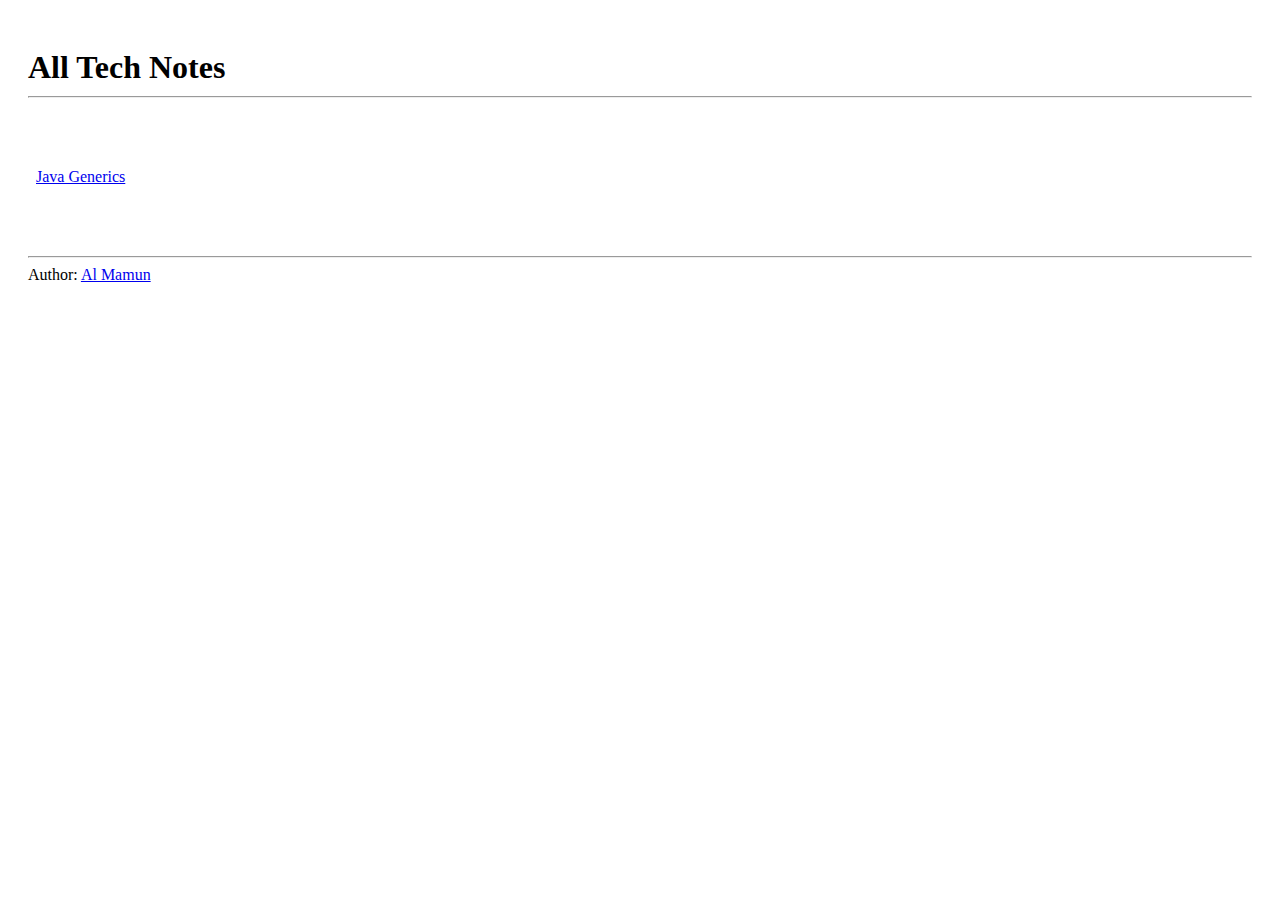
==== notes/index.html @ 78786d3e "Create index.html" ====
<!DOCTYPE html>
<html>
<head>
  <!-- Google tag (gtag.js) -->
  <script async src="https://www.googletagmanager.com/gtag/js?id=G-QF8LYW219D"></script>
  <script>
    window.dataLayer = window.dataLayer || [];
    function gtag(){dataLayer.push(arguments);}
    gtag('js', new Date());

    gtag('config', 'G-QF8LYW219D');
  </script>
	<meta charset="utf-8">
	<meta name="viewport" content="width=device-width, initial-scale=1">
	<title>Most Used GIT Cmds</title>
  <meta name="description" content="Java/SpringBoot/Microservice professionals | 8+ years experienced in SpringBoot, Angular Full-Stack development | Developing business solutions, worked as a core developer and led a team | Lives in Dubai, UAE">
  <meta name="keywords" content="Java, Spring Boot, Spring Framework, Microservice, Grails Framework, JPA, Hibernate, MySQL, Oracle, PostgreSQL, JasperReports, JasperSoft Studio, JavaScript, jQuery, HTML, CSS, mamun7025, al-mamun-sa">
  <meta name="author" content="Al Mamun">

</head>
<body style="padding: 20px;">


<h1 style="margin-bottom: 10px;">All Tech Notes</h1>
<hr>

<p style="white-space: pre-wrap;">


  <a href="https://mamun7025.github.io/articles/java-generics.html">Java Generics</a>


  </p>


<hr>
<div class="credits">
Author: <a href="https://www.linkedin.com/in/al-mamun-sa/">Al Mamun</a>
</div>

</body>
</html>
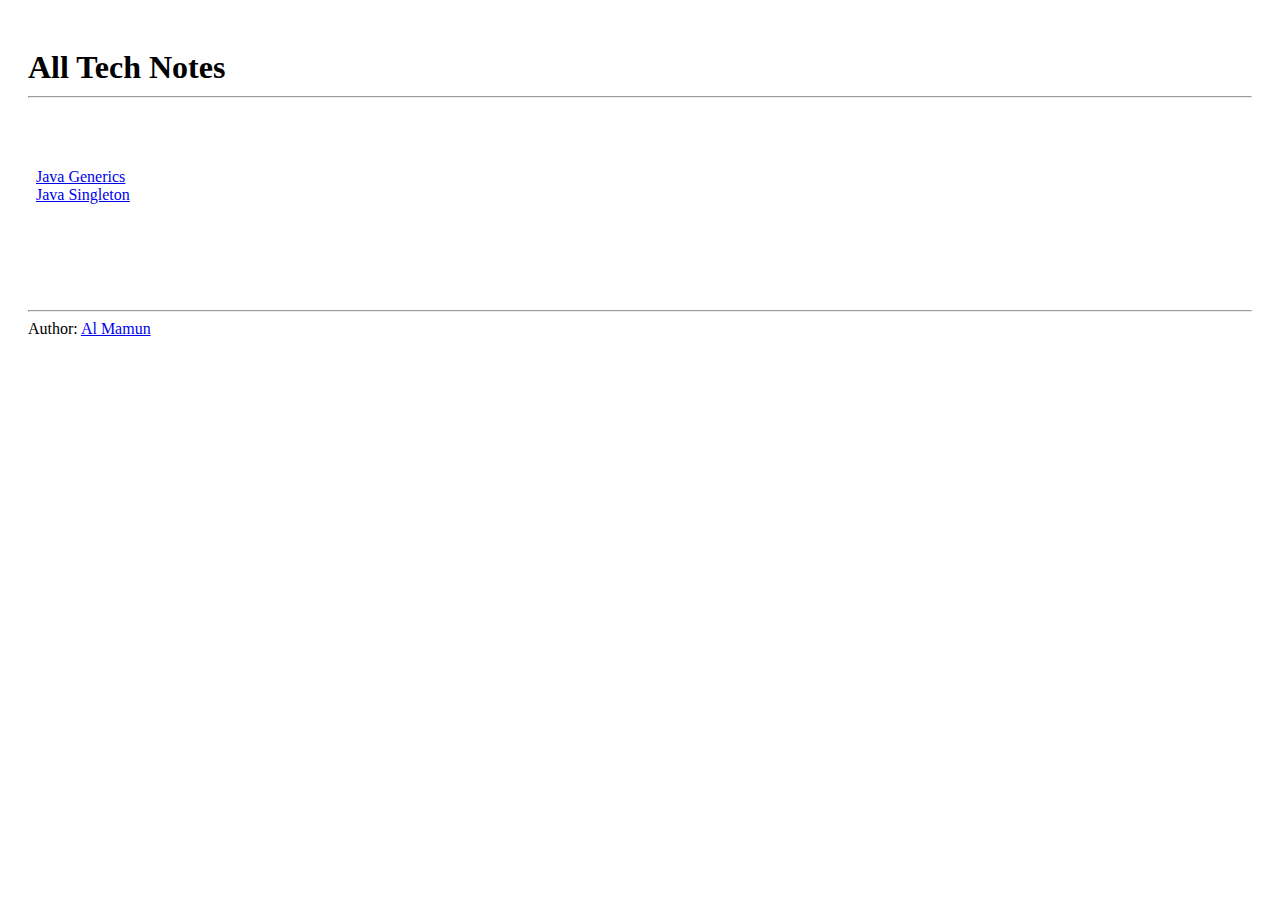
==== commit 2388c3cd: "Update index.html" ====
--- a/notes/index.html
+++ b/notes/index.html
@@ -28,6 +28,9 @@
 
 
   <a href="https://mamun7025.github.io/articles/java-generics.html">Java Generics</a>
+  <a href="https://mamun7025.github.io/articles/java-singleton.html">Java Singleton</a>
+
+	
 
 
   </p>
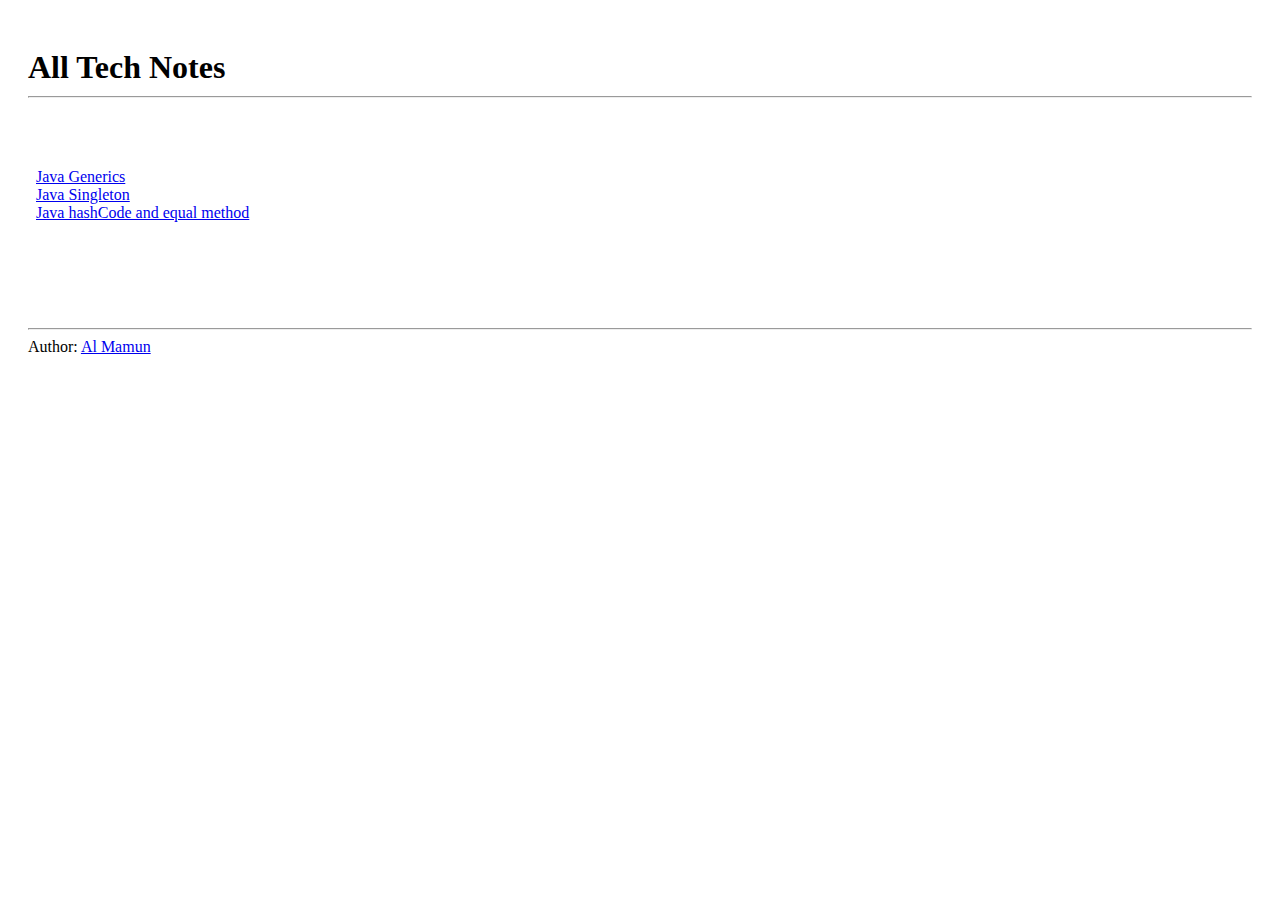
==== commit 48c80cd5: "Update index.html" ====
--- a/notes/index.html
+++ b/notes/index.html
@@ -29,6 +29,7 @@
 
   <a href="https://mamun7025.github.io/articles/java-generics.html">Java Generics</a>
   <a href="https://mamun7025.github.io/articles/java-singleton.html">Java Singleton</a>
+  <a href="https://mamun7025.github.io/articles/java-hashcode-and-equal.html">Java hashCode and equal method</a>
 
 	
 
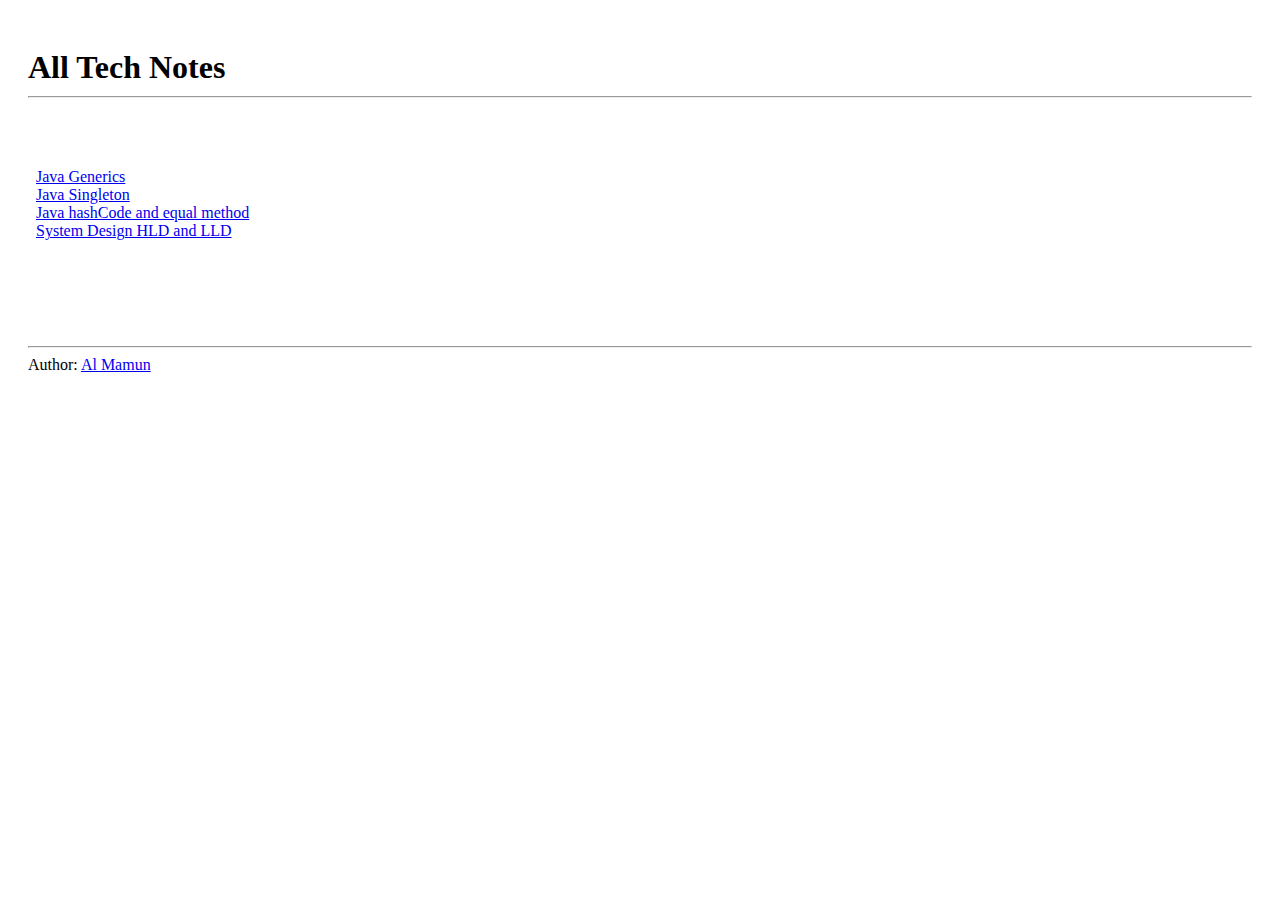
==== commit 8dd2dcfe: "Update index.html" ====
--- a/notes/index.html
+++ b/notes/index.html
@@ -30,6 +30,7 @@
   <a href="https://mamun7025.github.io/articles/java-generics.html">Java Generics</a>
   <a href="https://mamun7025.github.io/articles/java-singleton.html">Java Singleton</a>
   <a href="https://mamun7025.github.io/articles/java-hashcode-and-equal.html">Java hashCode and equal method</a>
+  <a href="https://mamun7025.github.io/articles/HLD-and-LLD.html">System Design HLD and LLD</a>
 
 	
 
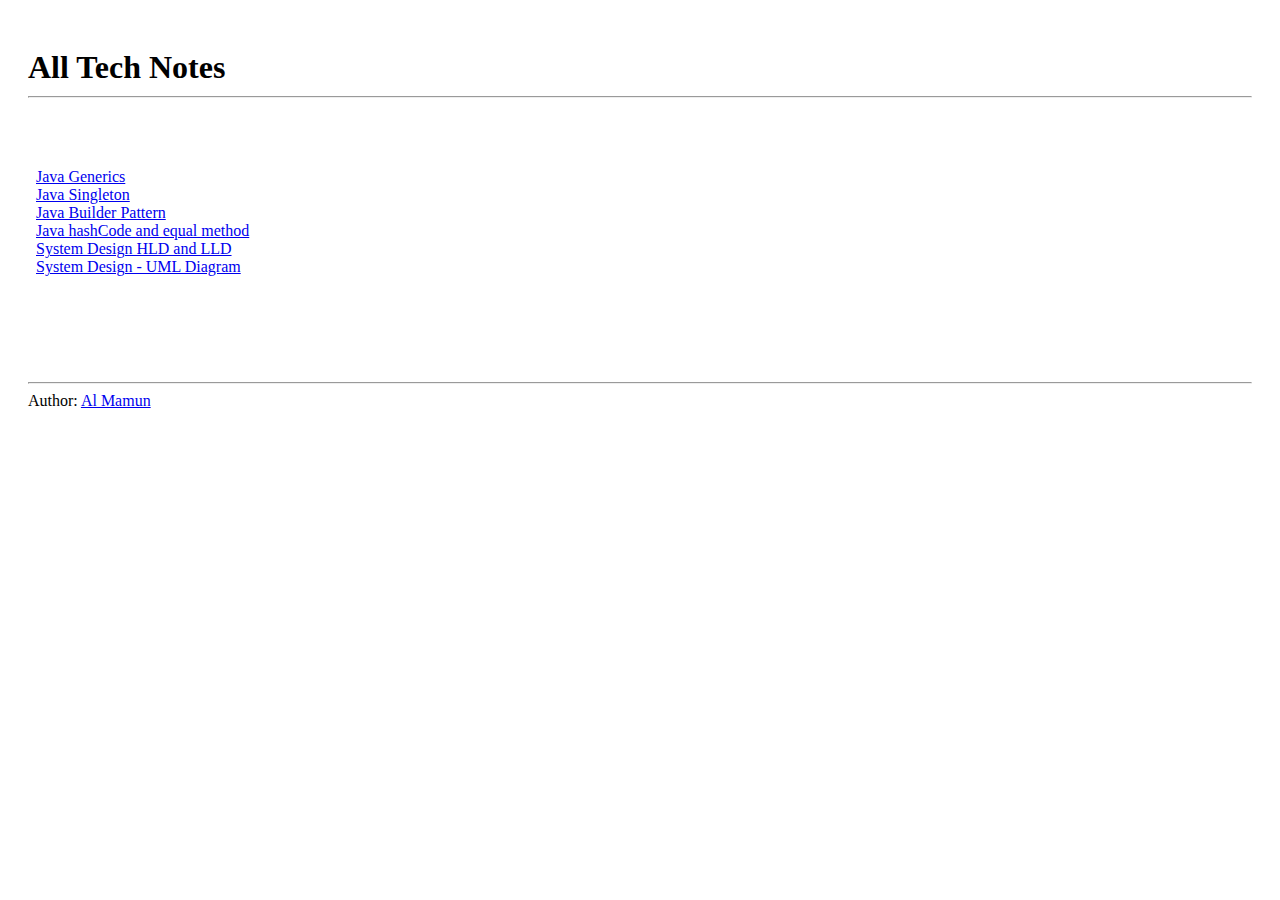
==== commit 5be4a399: "update content" ====
--- a/notes/index.html
+++ b/notes/index.html
@@ -29,8 +29,10 @@
 
   <a href="https://mamun7025.github.io/articles/java-generics.html">Java Generics</a>
   <a href="https://mamun7025.github.io/articles/java-singleton.html">Java Singleton</a>
+  <a href="https://mamun7025.github.io/articles/java-builder-pattern.html">Java Builder Pattern</a>
   <a href="https://mamun7025.github.io/articles/java-hashcode-and-equal.html">Java hashCode and equal method</a>
   <a href="https://mamun7025.github.io/articles/HLD-and-LLD.html">System Design HLD and LLD</a>
+  <a href="https://mamun7025.github.io/articles/UML-Diagram.html">System Design - UML Diagram</a>
 
 	
 
